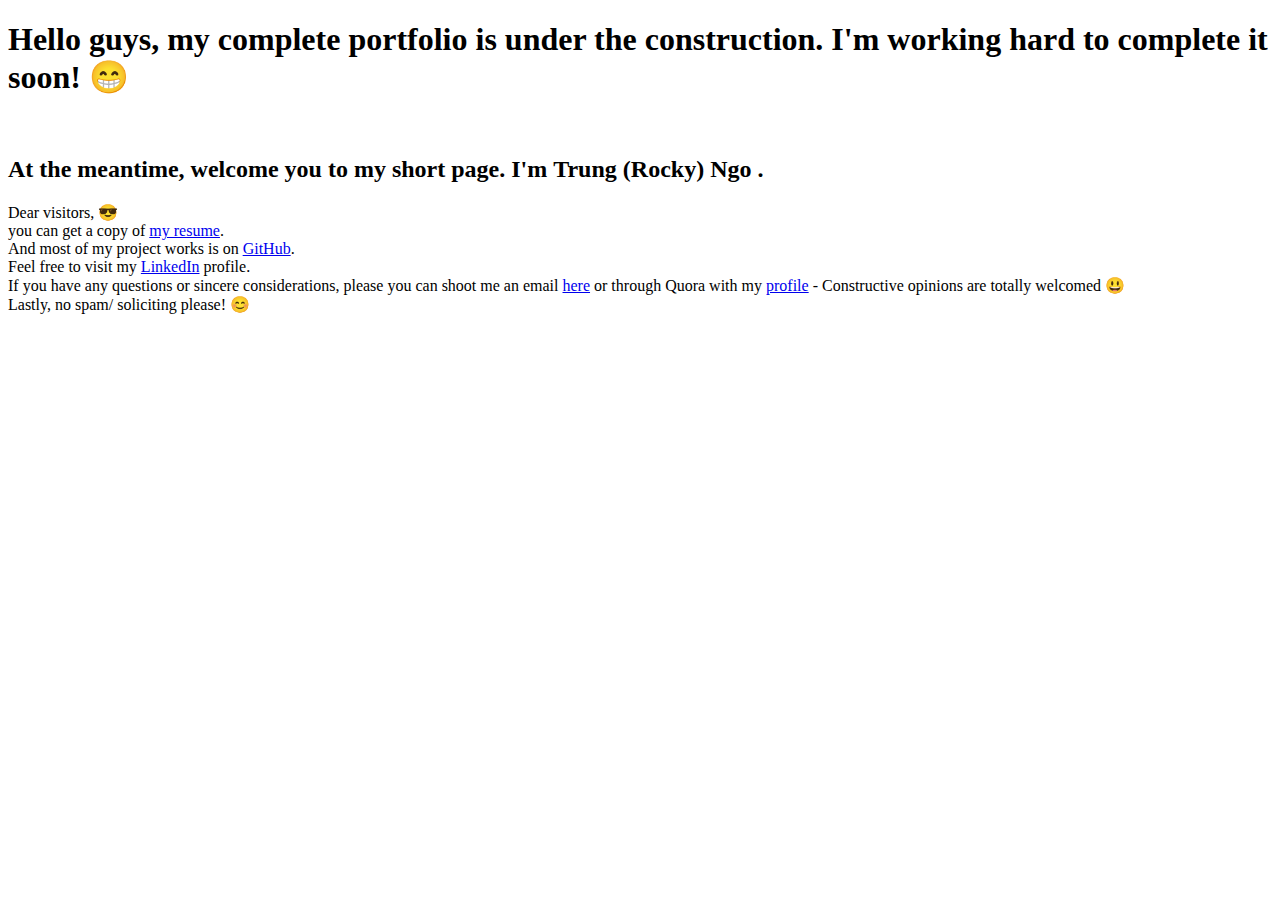
==== index.htm @ cc9a9807 "Initial commit" ====
<!--SHORT VERSION-->
<!DOCTYPE html>
<head>
	<title> Trung (Rocky) Ngo</title>
	<meta name="description" content="Trung Ngo - my short personal link">
	<meta name="viewport" content="width=device-width, initial-scale=1, maximum-scale=1">
	<style>
		@import url('https://fonts.googleapis.com/css?family=Open+Sans');
	</style>
	<link rel="stylesheet" href="_css/style.css" >
</head>
<html>

<body>
	<div id="intro">
		<h1 >Hello guys, my
			<emphasis>complete portfolio</emphasis> is under the construction. I'm working hard to complete it soon! &#128513; </h1> <br/>
		<h2 > At the meantime, welcome you to my short page. I'm <strong>Trung (Rocky) Ngo </strong>.</h2>
	</div>
	<div id="info">
		<p>
			<!--Icons: www.amp-what.com/unicode/search/icon-->
			Dear visitors, &#x1F60E;
			<br/> you can get a copy of <a href="http:///tiny.cc/trungskigoldberg-resume" target="_blank">my resume</a>.
			<br/> And most of my project works is on <a href="https://github.com/trungthengo1995" target="_blank">GitHub</a>.
			<br/> Feel free to visit my <a href="https://www.linkedin.com/in/trung-ngo-66737ab1/" target="_blank">LinkedIn</a> profile.
			<br/> If you have any questions or sincere considerations, please you can shoot me an email <a href="mailto:trungthengo1995@gmail.com">here</a> or through Quora with my <a href="https://www.quora.com/profile/Trung-Ngo-10" target="_blank">profile</a>  - Constructive opinions are totally welcomed &#x1F603;
			<br/> Lastly, no spam/ soliciting please! &#128522;
		</p>
	</div>
</body>
</html>
<!--Choose the license at https://choosealicense.com/-->
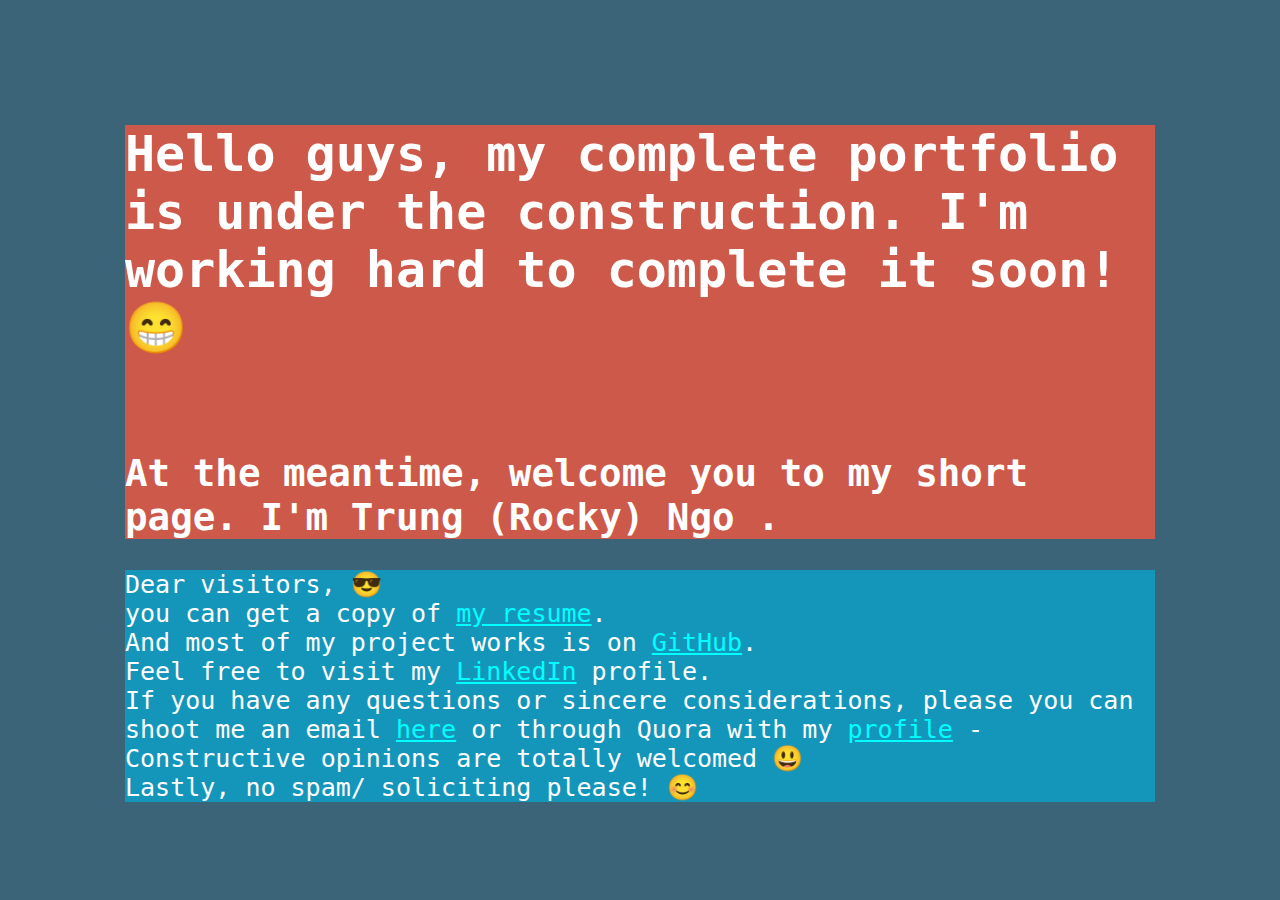
==== commit 57d7329a: "Initial commit" ====
--- a/index.htm
+++ b/index.htm
@@ -7,7 +7,7 @@
 	<style>
 		@import url('https://fonts.googleapis.com/css?family=Open+Sans');
 	</style>
-	<link rel="stylesheet" href="_css/style.css" >
+	<link rel="stylesheet" href="_css/style.css">
 </head>
 <html>
 
--- a/_css/style.css
+++ b/_css/style.css
@@ -0,0 +1,19 @@
+body {
+  background: #3c6478; /**/
+  color: white;
+  font-family: 'Roboto Mono', monospace;
+  font-size: 25px;
+  margin: 5em 5em auto 5em;
+}
+
+#intro {
+	background: #CD594A; /*lighter ruby*/
+}
+
+#info {
+	background: #1496BB; /*alice*/
+}
+
+a {
+	color: cyan;
+}
